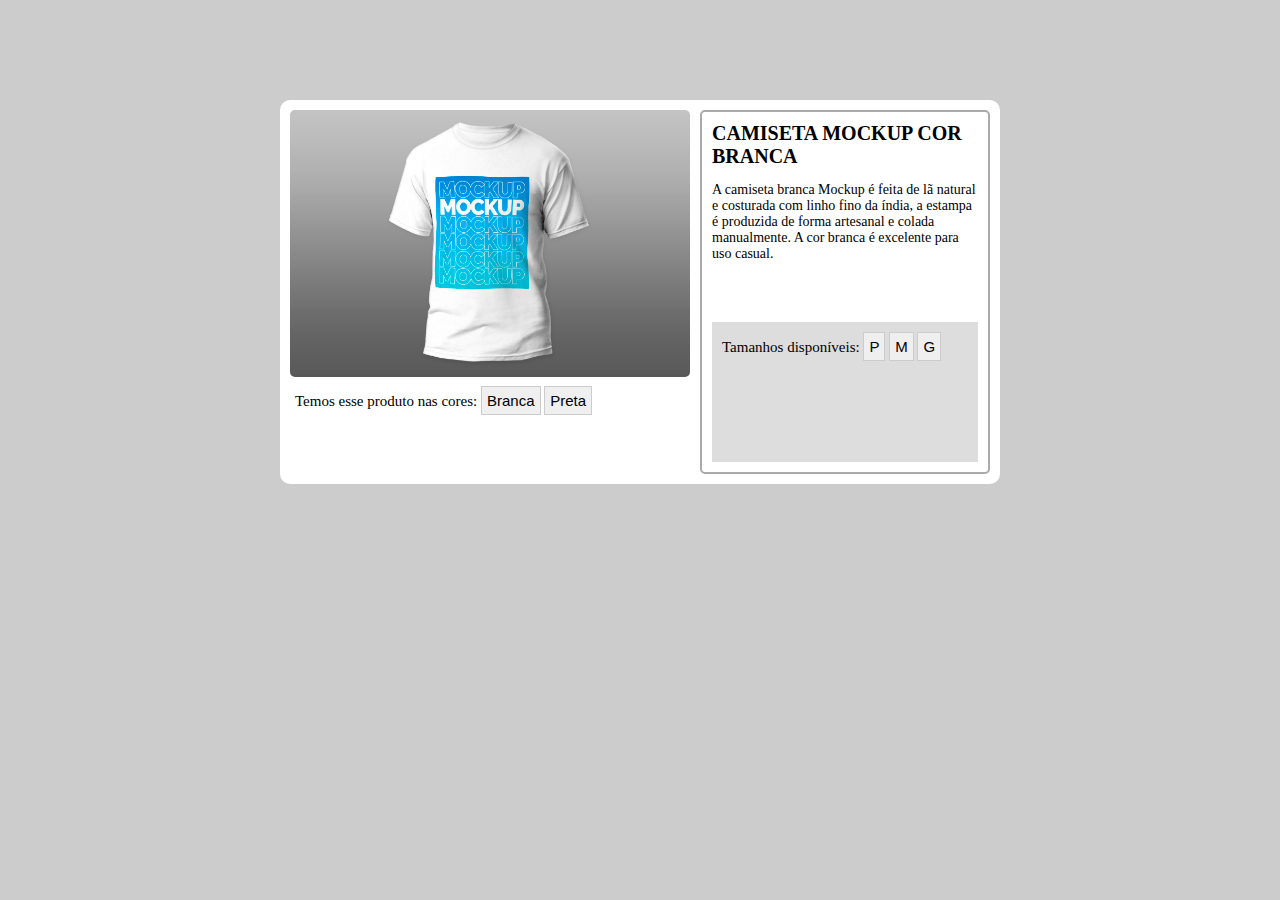
==== trocar-imagens/index.html @ 9939504f "adicionando o projeto trocar-imagens" ====
<!DOCTYPE html>
<html lang="en">

<head>
  <meta charset="UTF-8">
  <meta http-equiv="X-UA-Compatible" content="IE=edge">
  <meta name="viewport" content="width=device-width, initial-scale=1.0">
  <title>Trocar Imagens</title>
  <link rel="stylesheet" href="./assets/css/style.css">
</head>

<body>
  <div class="container">
    <div class="principal">
      <div>
        <img class="camisa" src="./assets/img/camisabranca.jpg">
      </div>
      <div class="bottoes">
        Temos esse produto nas cores:
        <button onclick="camisaBranca()">Branca</button>
        <button onclick="camisaPreta()">Preta</button>
      </div>
    </div>
    <div class="description">
      <div class="title">
        <h1> Camiseta Mockup cor Branca</h1>
        <p>
          A camiseta branca Mockup é feita de lã natural e costurada com linho fino da índia, a estampa é produzida de forma artesanal e colada manualmente. A cor branca é excelente para uso casual.
        </p>
      </div>
      <div class="tamanhos">
        <label>
          Tamanhos disponíveis:
        </label>
        <button onclick="p()">P</button>
        <button onclick="m()">M</button>
        <button onclick="g()">G</button>
        <br><br>
        <div class="resultado">
        </div>
      </div>
    </div>

    <script src="./assets/js/script.js"></script>
</body>

</html>
---- trocar-imagens/assets/css/style.css ----
body {
  font-family: Georgia, "Times New Roman", Times, serif;
  margin: 0;
  font-size: 15px;
  background: #ccc;
}

.container {
  margin: 100px auto;
  max-width: 700px;
  border-radius: 10px;
  background: #fff;
  padding: 10px;
  display: flex;
}

.principal {
  max-width: 400px;
}

img {
  width: 100%;
  border-radius: 5px;
}

.bottoes {
  margin: 5px;
}

button {
  border: 1px solid #ccc;
  padding: 5px;
  font-size: 15px;
}

button:hover {
  background: #aaa;
  border: 1px solid #fff;
}

.description {
  border: 2px solid #aaa;
  border-radius: 5px;
  width: 300px;
  padding: 10px;
  margin-left: 10px;
}

.description p {
  font-size: 14px;
}

.title {
  height: 200px;
}

.title h1 {
  margin: 0;
  font-size: 20px;
  text-transform: uppercase;
}

.tamanhos {
  display: block;
  padding: 10px;
  height: 120px;
  background: #ddd;
}

.tamanhos p {
  margin: 0;
}
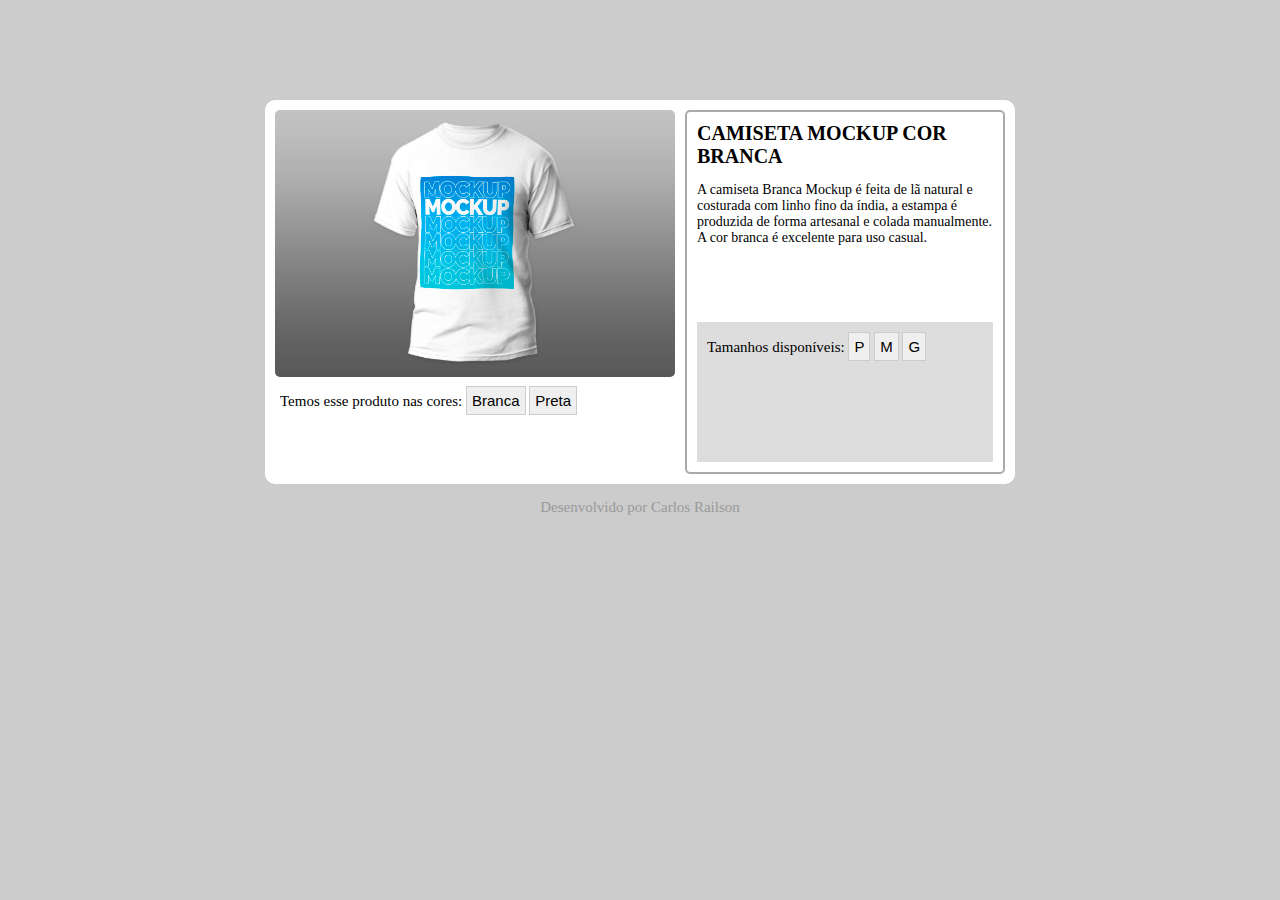
==== commit 399dd5d0: "atualizando o html" ====
--- a/trocar-imagens/index.html
+++ b/trocar-imagens/index.html
@@ -11,37 +11,43 @@
 
 <body>
   <div class="container">
-    <div class="principal">
-      <div>
-        <img class="camisa" src="./assets/img/camisabranca.jpg">
+    <div class="banner">
+      <div class="principal">
+        <div>
+          <img class="camisa" src="./assets/img/camisabranca.jpg">
+        </div>
+        <div class="bottoes">
+          Temos esse produto nas cores:
+          <button onclick="camisaBranca()" class="branca">Branca</button>
+          <button onclick="camisaPreta()" class="preta">Preta</button>
+        </div>
       </div>
-      <div class="bottoes">
-        Temos esse produto nas cores:
-        <button onclick="camisaBranca()">Branca</button>
-        <button onclick="camisaPreta()">Preta</button>
-      </div>
-    </div>
-    <div class="description">
-      <div class="title">
-        <h1> Camiseta Mockup cor Branca</h1>
-        <p>
-          A camiseta branca Mockup é feita de lã natural e costurada com linho fino da índia, a estampa é produzida de forma artesanal e colada manualmente. A cor branca é excelente para uso casual.
-        </p>
-      </div>
-      <div class="tamanhos">
-        <label>
-          Tamanhos disponíveis:
-        </label>
-        <button onclick="p()">P</button>
-        <button onclick="m()">M</button>
-        <button onclick="g()">G</button>
-        <br><br>
-        <div class="resultado">
+      <div class="description">
+        <div class="title">
+          <h1> Camiseta Mockup cor Branca</h1>
+          <p>
+            A camiseta Branca Mockup é feita de lã natural e costurada com linho fino da índia, a estampa é produzida de forma artesanal e colada manualmente. A cor branca é excelente para uso casual.
+          </p>
+        </div>
+        <div class="tamanhos">
+          <label>
+            Tamanhos disponíveis:
+          </label>
+          <button onclick="p()" class="p">P</button>
+          <button onclick="m()" class="m">M</button>
+          <button onclick="g()" class="g">G</button>
+          <br><br>
+          <div class="resultado">
+          </div>
         </div>
       </div>
     </div>
+    <footer>
+      <p>Desenvolvido por Carlos Railson</p>
+    </footer>
+  </div>
 
-    <script src="./assets/js/script.js"></script>
+  <script src="./assets/js/script.js"></script>
 </body>
 
 </html>--- a/trocar-imagens/assets/css/style.css
+++ b/trocar-imagens/assets/css/style.css
@@ -7,7 +7,10 @@
 
 .container {
   margin: 100px auto;
-  max-width: 700px;
+  max-width: 750px;
+}
+
+.banner {
   border-radius: 10px;
   background: #fff;
   padding: 10px;
@@ -35,7 +38,6 @@
 
 button:hover {
   background: #aaa;
-  border: 1px solid #fff;
 }
 
 .description {
@@ -69,4 +71,13 @@
 
 .tamanhos p {
   margin: 0;
-}+}
+
+footer {
+  text-align: center;
+  color: #999;
+}
+
+.class-js {
+  background: #aaa;
+}
